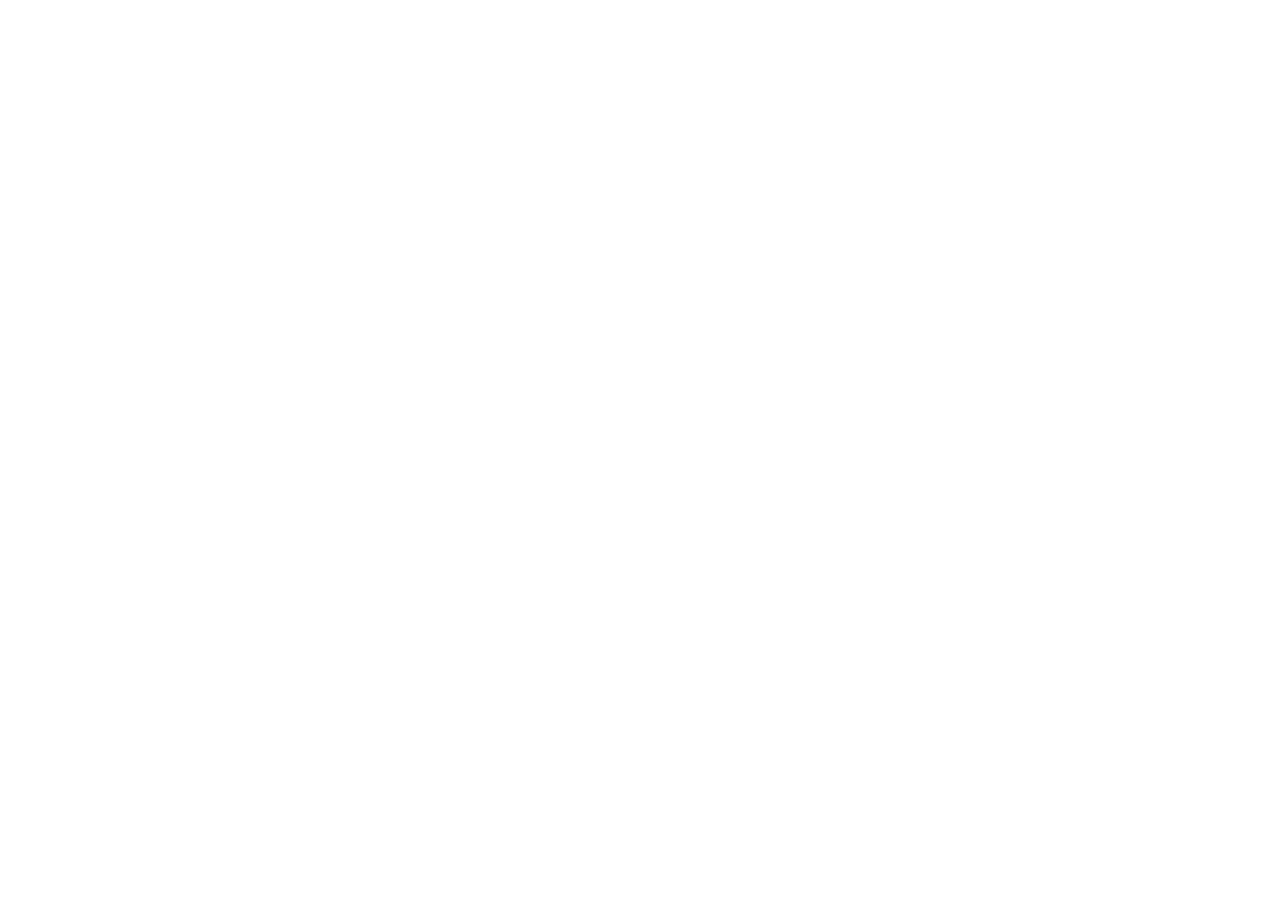
==== CodeJam-dom/index.html @ fa561aa4 "add empty page" ====
<!doctype html>
<html lang='en'>
<head>
    <meta charset='UTF-8'>
    <title>Codejam</title>
    <!-- Normalize -->
    <link rel='stylesheet' href='css/normalize.css'>
	  <link rel="stylesheet" href="https://use.fontawesome.com/releases/v5.5.0/css/all.css" integrity="sha384-B4dIYHKNBt8Bc12p+WXckhzcICo0wtJAoU8YZTY5qE0Id1GSseTk6S+L3BlXeVIU" crossorigin="anonymous">
    <!-- Main Styles File -->
    <link rel='stylesheet' href='css/main.css'>
</head>
<body>
  
  <script src='js/main.js'>

  </script>
</body>
</html>
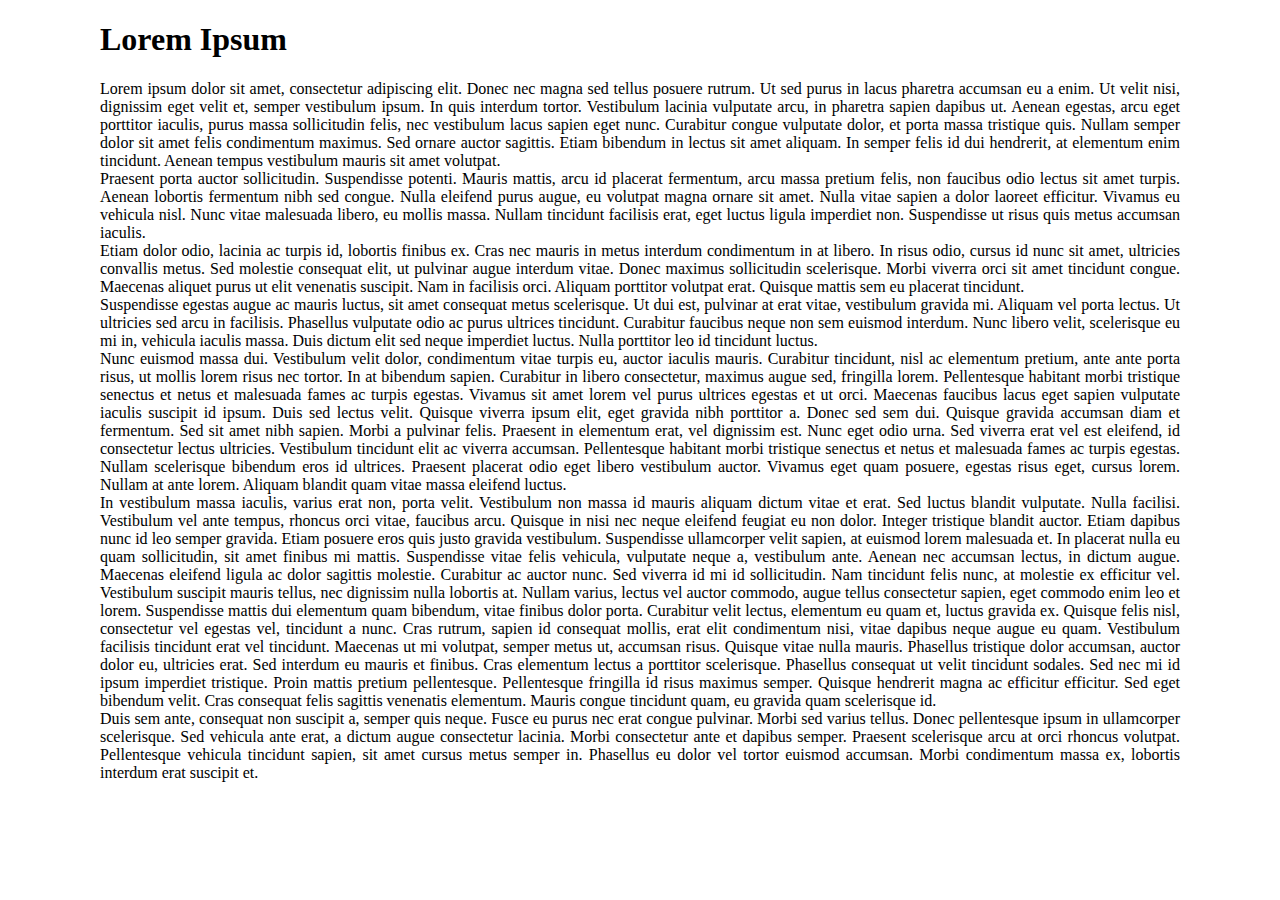
==== commit 37d473ae: "add html elements" ====
--- a/CodeJam-dom/index.html
+++ b/CodeJam-dom/index.html
@@ -10,7 +10,27 @@
     <link rel='stylesheet' href='css/main.css'>
 </head>
 <body>
-  
+
+  <h1>Lorem Ipsum</h1>
+  <p>Lorem ipsum dolor sit amet, consectetur adipiscing elit. Donec nec magna sed tellus posuere rutrum. Ut sed purus in lacus pharetra accumsan eu a enim. Ut velit nisi, dignissim eget velit et, semper vestibulum ipsum. In quis interdum tortor. Vestibulum lacinia vulputate arcu, in pharetra sapien dapibus ut. Aenean egestas, arcu eget porttitor iaculis, purus massa sollicitudin felis, nec vestibulum lacus sapien eget nunc. Curabitur congue vulputate dolor, et porta massa tristique quis. Nullam semper dolor sit amet felis condimentum maximus. Sed ornare auctor sagittis. Etiam bibendum in lectus sit amet aliquam. In semper felis id dui hendrerit, at elementum enim tincidunt. Aenean tempus vestibulum mauris sit amet volutpat.<br>
+
+Praesent porta auctor sollicitudin. Suspendisse potenti. Mauris mattis, arcu id placerat fermentum, arcu massa pretium felis, non faucibus odio lectus sit amet turpis. Aenean lobortis fermentum nibh sed congue. Nulla eleifend purus augue, eu volutpat magna ornare sit amet. Nulla vitae sapien a dolor laoreet efficitur. Vivamus eu vehicula nisl. Nunc vitae malesuada libero, eu mollis massa. Nullam tincidunt facilisis erat, eget luctus ligula imperdiet non. Suspendisse ut risus quis metus accumsan iaculis.<br>
+
+Etiam dolor odio, lacinia ac turpis id, lobortis finibus ex. Cras nec mauris in metus interdum condimentum in at libero. In risus odio, cursus id nunc sit amet, ultricies convallis metus. Sed molestie consequat elit, ut pulvinar augue interdum vitae. Donec maximus sollicitudin scelerisque. Morbi viverra orci sit amet tincidunt congue. Maecenas aliquet purus ut elit venenatis suscipit. Nam in facilisis orci. Aliquam porttitor volutpat erat. Quisque mattis sem eu placerat tincidunt.<br>
+
+Suspendisse egestas augue ac mauris luctus, sit amet consequat metus scelerisque. Ut dui est, pulvinar at erat vitae, vestibulum gravida mi. Aliquam vel porta lectus. Ut ultricies sed arcu in facilisis. Phasellus vulputate odio ac purus ultrices tincidunt. Curabitur faucibus neque non sem euismod interdum. Nunc libero velit, scelerisque eu mi in, vehicula iaculis massa. Duis dictum elit sed neque imperdiet luctus. Nulla porttitor leo id tincidunt luctus.<br>
+
+Nunc euismod massa dui. Vestibulum velit dolor, condimentum vitae turpis eu, auctor iaculis mauris. Curabitur tincidunt, nisl ac elementum pretium, ante ante porta risus, ut mollis lorem risus nec tortor. In at bibendum sapien. Curabitur in libero consectetur, maximus augue sed, fringilla lorem. Pellentesque habitant morbi tristique senectus et netus et malesuada fames ac turpis egestas. Vivamus sit amet lorem vel purus ultrices egestas et ut orci. Maecenas faucibus lacus eget sapien vulputate iaculis suscipit id ipsum. Duis sed lectus velit. Quisque viverra ipsum elit, eget gravida nibh porttitor a. Donec sed sem dui. Quisque gravida accumsan diam et fermentum. Sed sit amet nibh sapien. Morbi a pulvinar felis. Praesent in elementum erat, vel dignissim est.
+
+Nunc eget odio urna. Sed viverra erat vel est eleifend, id consectetur lectus ultricies. Vestibulum tincidunt elit ac viverra accumsan. Pellentesque habitant morbi tristique senectus et netus et malesuada fames ac turpis egestas. Nullam scelerisque bibendum eros id ultrices. Praesent placerat odio eget libero vestibulum auctor. Vivamus eget quam posuere, egestas risus eget, cursus lorem. Nullam at ante lorem. Aliquam blandit quam vitae massa eleifend luctus.<br>
+
+In vestibulum massa iaculis, varius erat non, porta velit. Vestibulum non massa id mauris aliquam dictum vitae et erat. Sed luctus blandit vulputate. Nulla facilisi. Vestibulum vel ante tempus, rhoncus orci vitae, faucibus arcu. Quisque in nisi nec neque eleifend feugiat eu non dolor. Integer tristique blandit auctor. Etiam dapibus nunc id leo semper gravida. Etiam posuere eros quis justo gravida vestibulum. Suspendisse ullamcorper velit sapien, at euismod lorem malesuada et. In placerat nulla eu quam sollicitudin, sit amet finibus mi mattis. Suspendisse vitae felis vehicula, vulputate neque a, vestibulum ante. Aenean nec accumsan lectus, in dictum augue. Maecenas eleifend ligula ac dolor sagittis molestie. Curabitur ac auctor nunc. Sed viverra id mi id sollicitudin.
+
+Nam tincidunt felis nunc, at molestie ex efficitur vel. Vestibulum suscipit mauris tellus, nec dignissim nulla lobortis at. Nullam varius, lectus vel auctor commodo, augue tellus consectetur sapien, eget commodo enim leo et lorem. Suspendisse mattis dui elementum quam bibendum, vitae finibus dolor porta. Curabitur velit lectus, elementum eu quam et, luctus gravida ex. Quisque felis nisl, consectetur vel egestas vel, tincidunt a nunc. Cras rutrum, sapien id consequat mollis, erat elit condimentum nisi, vitae dapibus neque augue eu quam. Vestibulum facilisis tincidunt erat vel tincidunt. Maecenas ut mi volutpat, semper metus ut, accumsan risus. Quisque vitae nulla mauris. Phasellus tristique dolor accumsan, auctor dolor eu, ultricies erat.
+
+Sed interdum eu mauris et finibus. Cras elementum lectus a porttitor scelerisque. Phasellus consequat ut velit tincidunt sodales. Sed nec mi id ipsum imperdiet tristique. Proin mattis pretium pellentesque. Pellentesque fringilla id risus maximus semper. Quisque hendrerit magna ac efficitur efficitur. Sed eget bibendum velit. Cras consequat felis sagittis venenatis elementum. Mauris congue tincidunt quam, eu gravida quam scelerisque id.<br>
+
+Duis sem ante, consequat non suscipit a, semper quis neque. Fusce eu purus nec erat congue pulvinar. Morbi sed varius tellus. Donec pellentesque ipsum in ullamcorper scelerisque. Sed vehicula ante erat, a dictum augue consectetur lacinia. Morbi consectetur ante et dapibus semper. Praesent scelerisque arcu at orci rhoncus volutpat. Pellentesque vehicula tincidunt sapien, sit amet cursus metus semper in. Phasellus eu dolor vel tortor euismod accumsan. Morbi condimentum massa ex, lobortis interdum erat suscipit et.</p>
   <script src='js/main.js'>
 
   </script>
--- a/CodeJam-dom/css/main.css
+++ b/CodeJam-dom/css/main.css
@@ -0,0 +1,34 @@
+.notification {
+  width: 400px;
+  height: 150px;
+  background: #dff0d8;
+  color: #77a274;
+  border-radius: 15px;
+  position: fixed;
+  right: 5px;
+  top: 5px;
+  padding: 20px 40px 0 20px;
+}
+
+.close {
+  display: block;
+  position: relative;
+  left: 419px;
+  top: -73px;
+  cursor: pointer;
+}
+
+.text {
+  margin: 0;
+  height: 60px;
+}
+
+h1, body > p {
+  padding: 0 100px;
+  text-align: justify;
+}
+
+.attantion {
+  float: left;
+  padding-right: 5px;
+}
